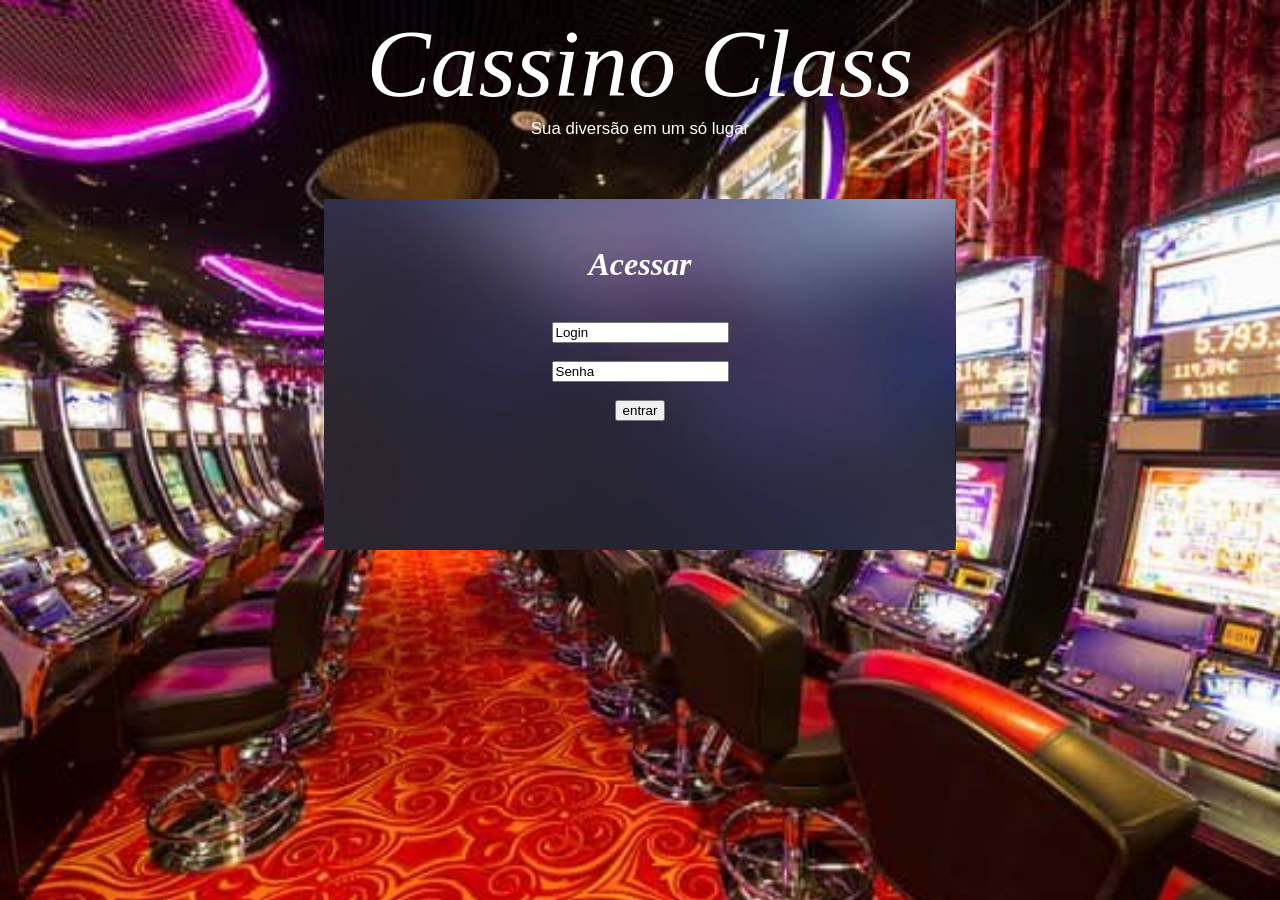
==== html/firstpage.html @ 21c1c3e9 "Adicionar arquivos de projeto." ====
<!DOCTYPE html>
<html len="pt-br">
    <meta charset="utf-8">
    <link rel="stylesheet" href="../css/main.css" />
<head>

</head>
<body class="firstpage">
    <div class="titulo"><i>Cassino Class</i></div>
    <p style="margin:0%; font-size:105%">Sua diversão em um só lugar<p>
    <div class="entrada" style="height: 300px;">
        <h1><i>Acessar</i></h1><br>
        <input type="text" value="Login"><br><br>
        <input type="text" value="Senha"><br><br>
        <button type="submit">entrar</button>

    </div>

</body>

</html>
---- css/main.css ----
.thirdpage{
    background-image: url(../img/jogodavelha1.jpg);
    background: no-repeat url(../img/jogodavelha1.jpg);
}
.firstpage{
    background-image: url(../img/background2.jpg);
    background-size: 100%;
    text-align: center;
    color: white;
    
}
.firstpage p{
    font-family:Verdana, Geneva, Tahoma, sans-serif;
    font-size: 60px;    
}
.titulo i{
    font-size: 300%;
}
.entrada{
    background-repeat: no-repeat;
    background-position: center;
    background-image: url(../img/entrada.JPG);
    background-size: 50%;
    align-items: center;
    color: white;
    text-align: center;
    padding: 2%;


}    

.titulo{
    text-align: center;
    font-size: 200%;
}

.JOGO{
    margin-top: 5%;
    text-align:center;
    background: no-repeat url(/img/jogodavelha.jpg);
    Background-position: center;
}

.JOGO input{
    font-size: 100%;
}

.JOGO button{
    min-width: 20px;
    min-height: 20px;
}

.botaojogo{
    padding: 1.0%;
    font-size: 300%;
}
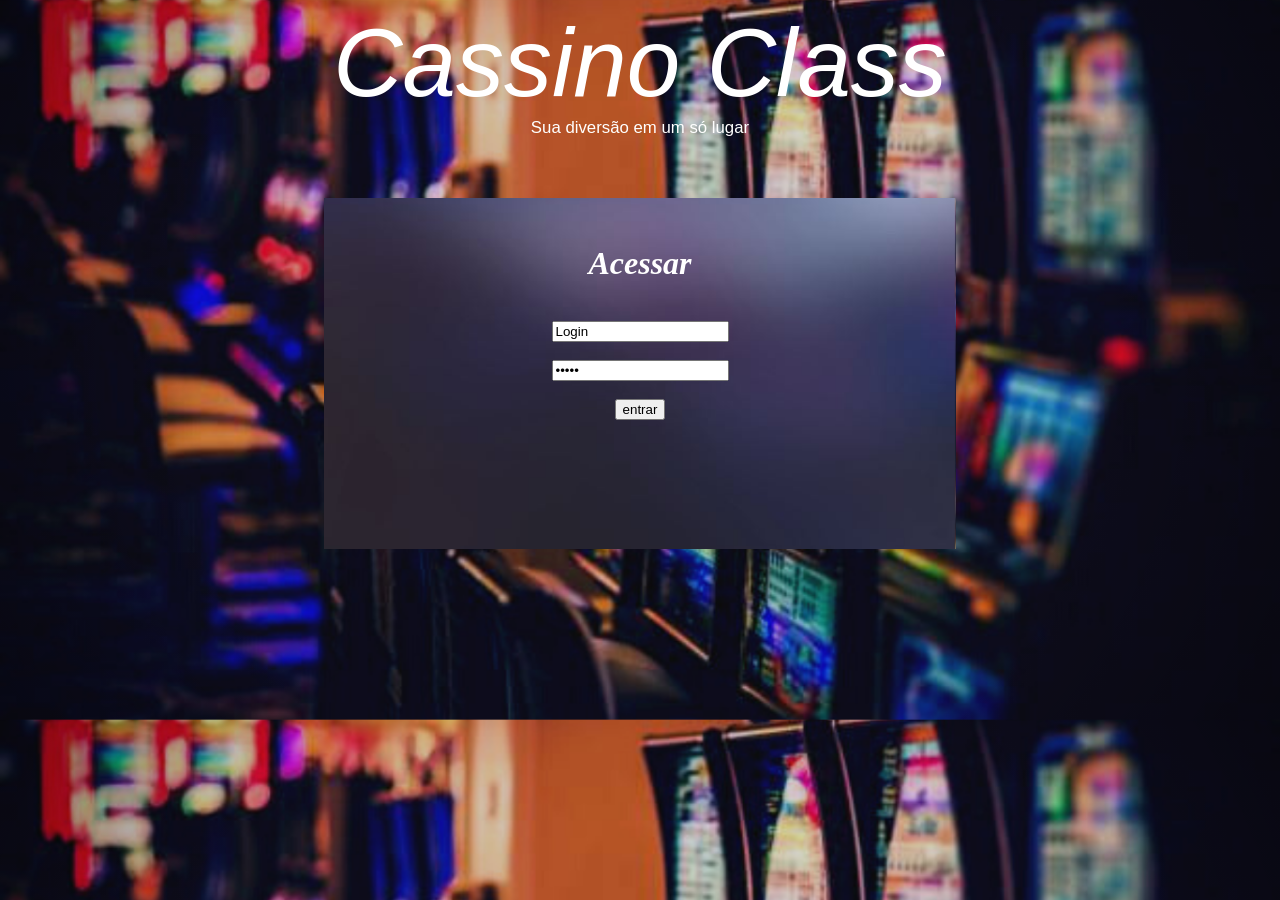
==== commit 3e833b13: "alteracao-paginas" ====
--- a/html/firstpage.html
+++ b/html/firstpage.html
@@ -1,8 +1,9 @@
 <!DOCTYPE html>
 <html len="pt-br">
+<head>
     <meta charset="utf-8">
     <link rel="stylesheet" href="../css/main.css" />
-<head>
+    <meta name="viewport" content="widht=device-widht, initial-scale=1.0 "
 
 </head>
 <body class="firstpage">
@@ -11,11 +12,11 @@
     <div class="entrada" style="height: 300px;">
         <h1><i>Acessar</i></h1><br>
         <input type="text" value="Login"><br><br>
-        <input type="text" value="Senha"><br><br>
-        <button type="submit">entrar</button>
+        <input type="password" value="Senha"><br><br>
+        <button onclick="window.location.href='thirdpage.html'">entrar</button>
 
     </div>
 
 </body>
 
-</html>+</html>
--- a/css/main.css
+++ b/css/main.css
@@ -2,12 +2,11 @@
     background-image: url(../img/jogodavelha1.jpg);
     background: no-repeat url(../img/jogodavelha1.jpg);
 }
-.firstpage{
-    background-image: url(../img/background2.jpg);
+.firstpage {
+    background-image: url(../img/background3.png);
     background-size: 100%;
     text-align: center;
     color: white;
-    
 }
 .firstpage p{
     font-family:Verdana, Geneva, Tahoma, sans-serif;
@@ -27,23 +26,23 @@
     padding: 2%;
 
 
-}    
+}
 
-.titulo{
+.titulo {
     text-align: center;
     font-size: 200%;
+    font-family:'Trebuchet MS', 'Lucida Sans Unicode', 'Lucida Grande', 'Lucida Sans', Arial, sans-serif;
 }
 
 .JOGO{
     margin-top: 5%;
     text-align:center;
-    background: no-repeat url(/img/jogodavelha.jpg);
+    background: no-repeat url(../img/jogodavelha.jpg);
     Background-position: center;
 }
-
-.JOGO input{
-    font-size: 100%;
-}
+.JOGO h2, input{
+        font-family: 'Trebuchet MS', 'Lucida Sans Unicode', 'Lucida Grande', 'Lucida Sans', Arial, sans-serif;
+    }
 
 .JOGO button{
     min-width: 20px;
